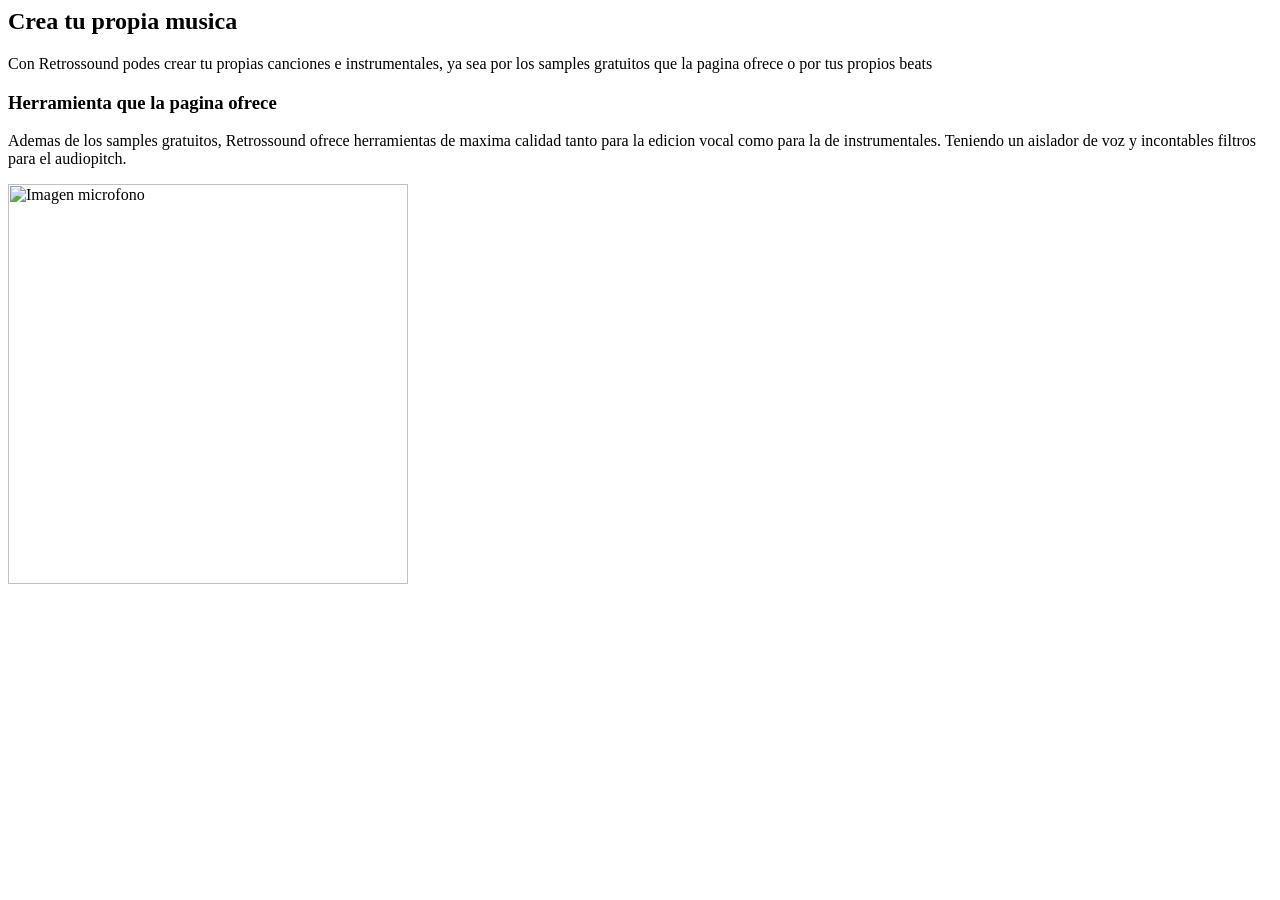
==== crea.html @ 28626eeb "Nuevo archivo llamado crea.html" ====
<html>
    <main>
        <h2>Crea tu propia musica</h2>
        <p>Con Retrossound podes crear tu propias canciones e instrumentales, ya sea por los samples gratuitos que la pagina ofrece o por tus propios beats</p>
        <h3>Herramienta que la pagina ofrece</h3>
        <p>Ademas de los samples gratuitos, Retrossound ofrece  herramientas de maxima calidad tanto para la edicion vocal como para la de instrumentales. Teniendo un aislador de voz y incontables filtros para el audiopitch. </p>
        <img src="https://i.pinimg.com/1200x/3a/5e/ac/3a5eac2072d4d6f8ea9b7131bebd6d0b.jpg" alt="Imagen microfono" width="400">
    </main>
</html>
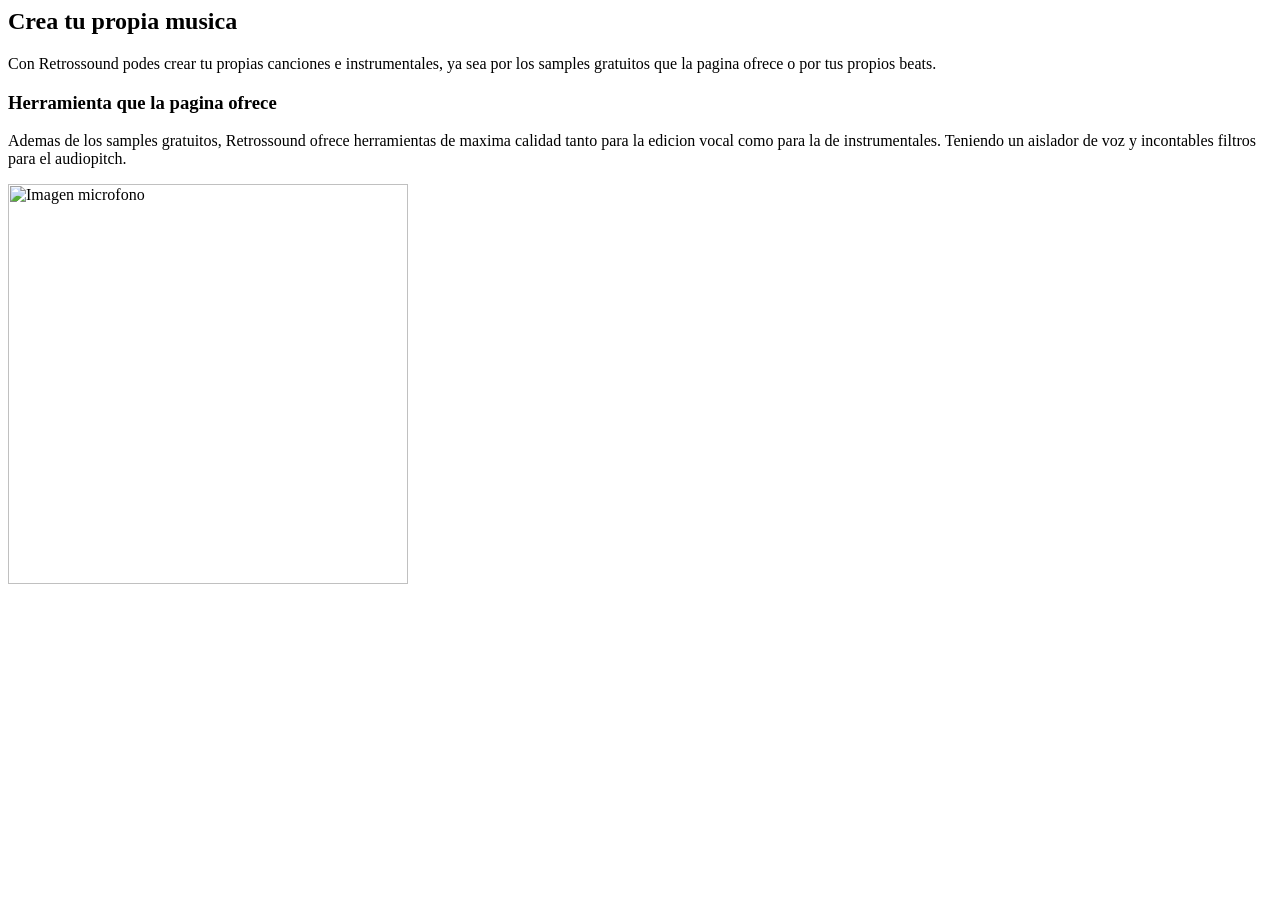
==== commit 0be93415: "se agrego un punto final al archivo crea.html" ====
--- a/crea.html
+++ b/crea.html
@@ -1,7 +1,7 @@
 <html>
     <main>
         <h2>Crea tu propia musica</h2>
-        <p>Con Retrossound podes crear tu propias canciones e instrumentales, ya sea por los samples gratuitos que la pagina ofrece o por tus propios beats</p>
+        <p>Con Retrossound podes crear tu propias canciones e instrumentales, ya sea por los samples gratuitos que la pagina ofrece o por tus propios beats.</p>
         <h3>Herramienta que la pagina ofrece</h3>
         <p>Ademas de los samples gratuitos, Retrossound ofrece  herramientas de maxima calidad tanto para la edicion vocal como para la de instrumentales. Teniendo un aislador de voz y incontables filtros para el audiopitch. </p>
         <img src="https://i.pinimg.com/1200x/3a/5e/ac/3a5eac2072d4d6f8ea9b7131bebd6d0b.jpg" alt="Imagen microfono" width="400">
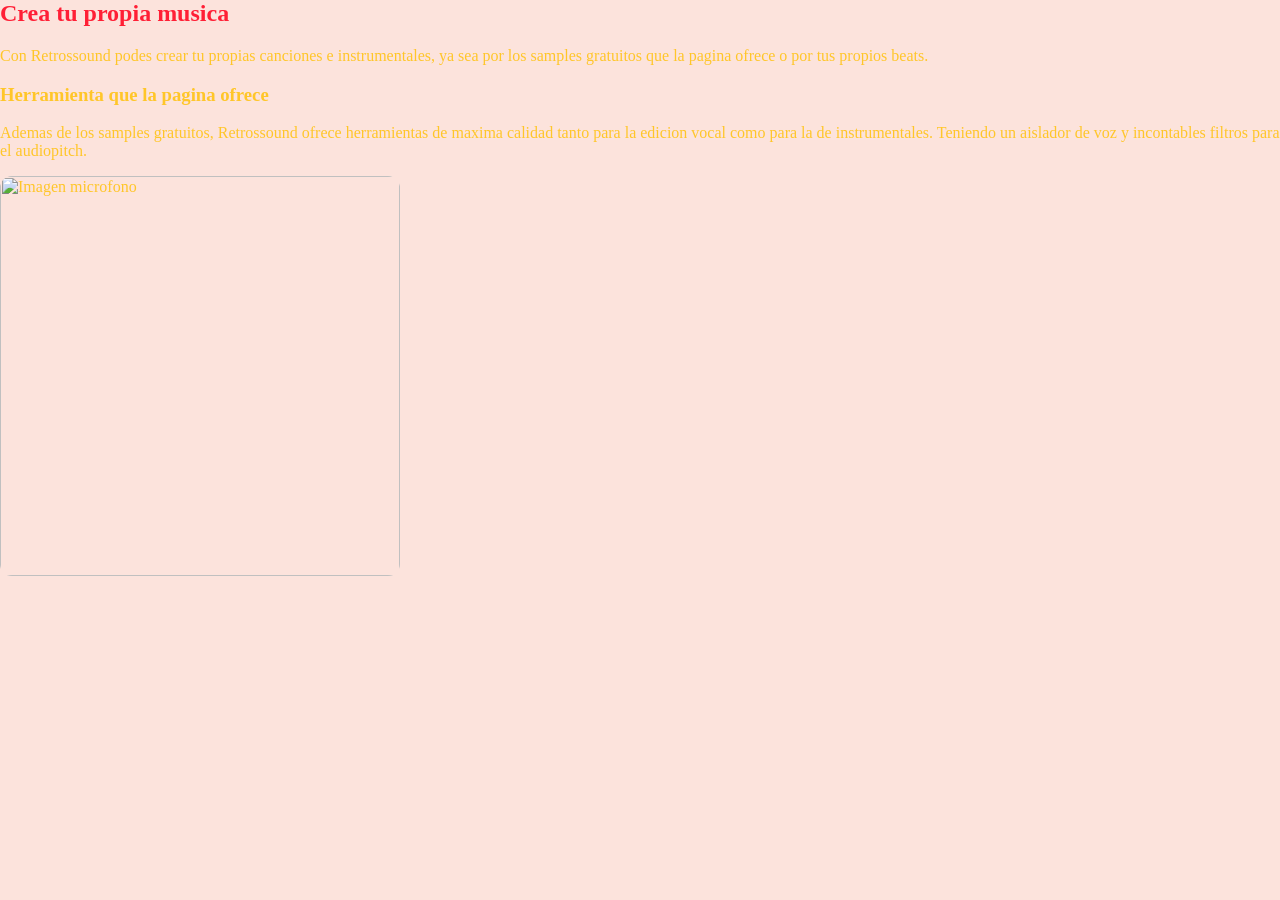
==== commit 2a739039: "se agrego un link en head" ====
--- a/crea.html
+++ b/crea.html
@@ -1,4 +1,7 @@
 <html>
+    <head>
+        <link rel="stylesheet" href="style.css">
+    </head>
     <main>
         <h2>Crea tu propia musica</h2>
         <p>Con Retrossound podes crear tu propias canciones e instrumentales, ya sea por los samples gratuitos que la pagina ofrece o por tus propios beats.</p>
--- a/style.css
+++ b/style.css
@@ -0,0 +1,37 @@
+body{
+    background-color: #fce3dc;
+    color: #ffc629;
+    margin: 0;
+}
+header{
+    background-color: #fce3dc;
+    color: #ff3849;
+    text-align: center;
+    padding: 30px;
+}
+nav{
+    background-color: #fcce9f;
+    text-align: center;
+    padding: 15px
+}
+nav a{
+    color:#ffa51f;
+    margin: 15px;
+}
+nav a:hover{
+    text-decoration: underline;
+}
+h2{
+    color: #ff1f35;
+}
+img{
+    max-width: 100%;
+    height: auto;
+    border-radius: 12px;
+}
+footer{
+    background-color: #ffc629;
+    color: #ff3849;
+    text-align: center;
+    padding: 15px;
+}
